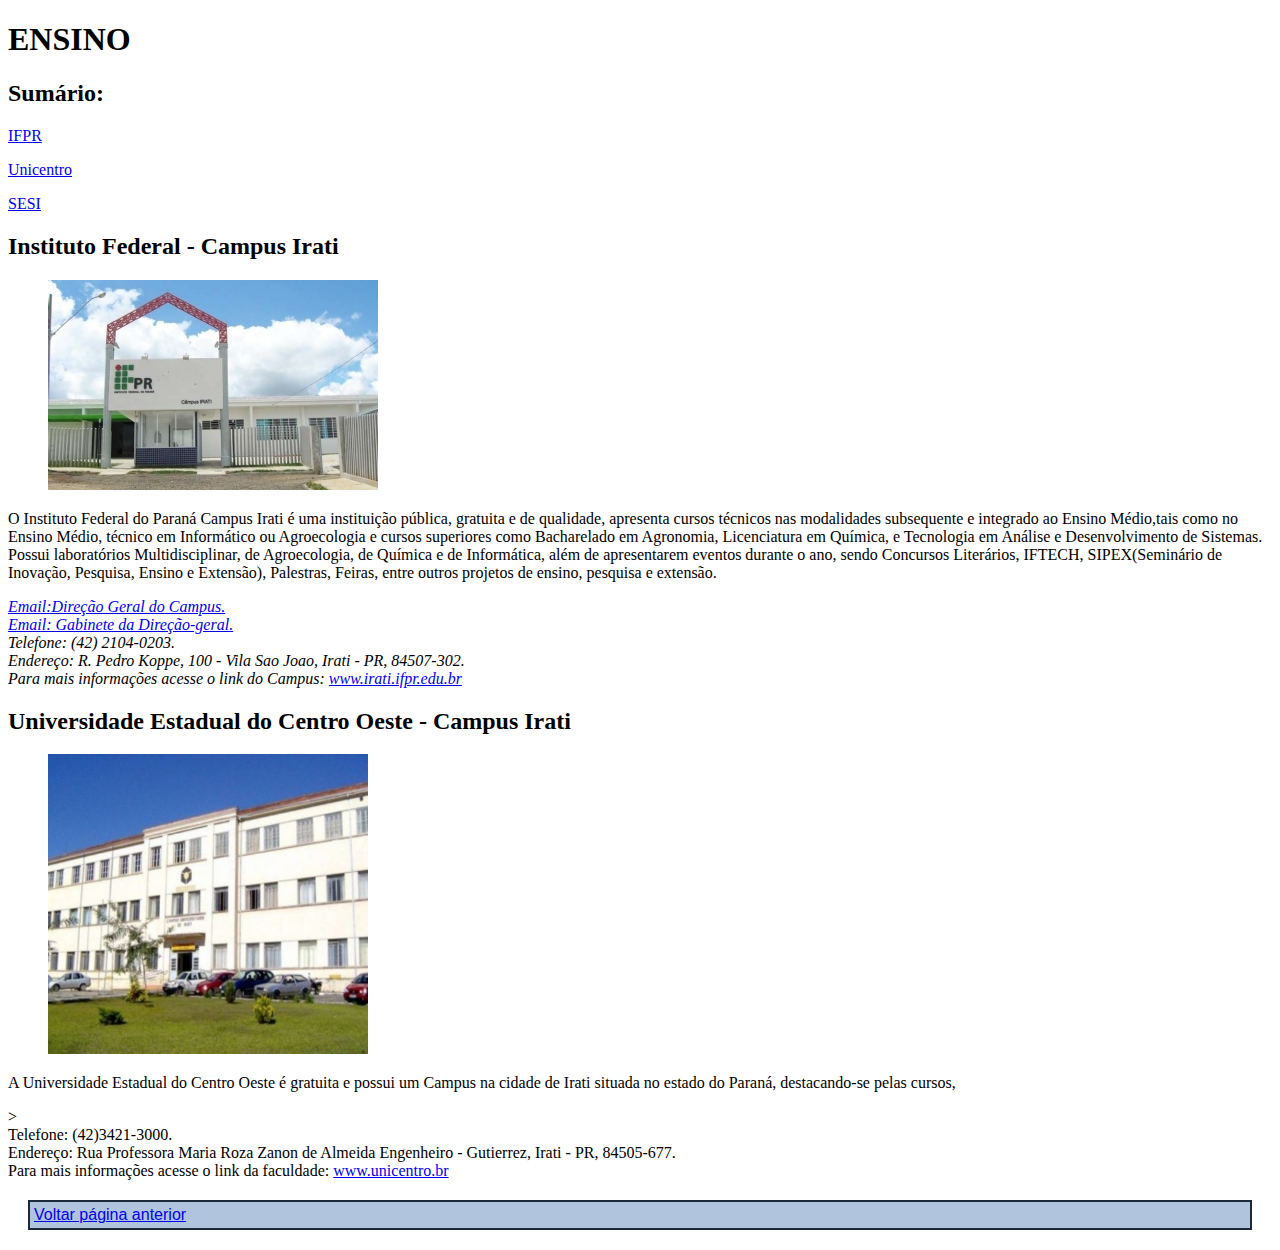
==== ensino.html @ 935f7456 "Irati" ====
<!DOCTYPE html>
<html lang="en">
<head>
    <meta charset="UTF-8">
    <meta http-equiv="X-UA-Compatible" content="IE=edge">
    <meta name="viewport" content="width=device-width, initial-scale=1.0">
    <title>ENSINO</title>
    <link rel="stylesheet" href="css/Irati_ensino.css">
</head>
<body>
        <h1>ENSINO</h1>
        <h2>Sumário:</h2>
            <p><a href=#IFPR>IFPR</a></p>
            <p><a href=#UNICENTRO>Unicentro</a></p>
            <p><a href=#SESI>SESI</a></p>
    
        <h2><a name="IFPR">Instituto Federal - Campus Irati</h2>
            <figure>
                <img src="img-Irati/ifpr.jpg">
            </figure>
        <p>O Instituto Federal do Paraná Campus Irati é uma instituição pública, gratuita e de qualidade, apresenta cursos técnicos nas modalidades subsequente e integrado ao Ensino Médio,tais como no Ensino Médio, técnico em Informático ou Agroecologia e cursos superiores como Bacharelado em Agronomia, Licenciatura em Química, e Tecnologia em Análise e Desenvolvimento de Sistemas. Possui laboratórios Multidisciplinar, de Agroecologia, de Química e de Informática, além de apresentarem eventos durante o ano, sendo Concursos Literários, IFTECH, SIPEX(Seminário de Inovação, Pesquisa, Ensino e Extensão), Palestras, Feiras, entre outros projetos de ensino, pesquisa e extensão.</p>
        <address>
            <a href="mailto:direcaogeral.irati@ifpr.edu.br">Email:Direção Geral do Campus.</a>
            <br><a href="mailto:gabinetedg.irati@ifpr.edu.br">Email: Gabinete da Direção-geral.</a>
            <br>Telefone: (42) 2104-0203.
            <br>Endereço: R. Pedro Koppe, 100 - Vila Sao Joao, Irati - PR, 84507-302.
            <br>Para mais informações acesse o link do Campus: <a href="https://irati.ifpr.edu.br/" target="blank">www.irati.ifpr.edu.br</a>
            </address>

        <h2><a name="UNICENTRO">Universidade Estadual do Centro Oeste - Campus Irati</h2> 
            <figure>
                <img src="img-Irati/Unicentro.jpg" height="300" width="320">
            </figure>
        <p>A Universidade Estadual do Centro Oeste é gratuita e possui um Campus na cidade de Irati situada no estado do Paraná, destacando-se pelas cursos, </p>>
        <adress>
           
            <br>Telefone: (42)3421-3000.
            <br>Endereço: Rua Professora Maria Roza Zanon de Almeida Engenheiro - Gutierrez, Irati - PR, 84505-677. 
            <br>Para mais informações acesse o link da faculdade: <a href="https://www3.unicentro.br/irati/" target="black">www.unicentro.br</a>
        </adress>


        <div class="ensino"><a href="index.html">Voltar página anterior</a></div>
</body>
</html>
---- css/Irati_ensino.css ----
div{
    background-color:blue;
    margin:10px;
}.ensino{
    font-family: Arial, Helvetica, sans-serif;
    color:rgb(29, 30, 44);
    background-color: lightsteelblue;
    border:2px solid rgb(27, 41, 58);
    margin:20px;
    padding:4px;;
}
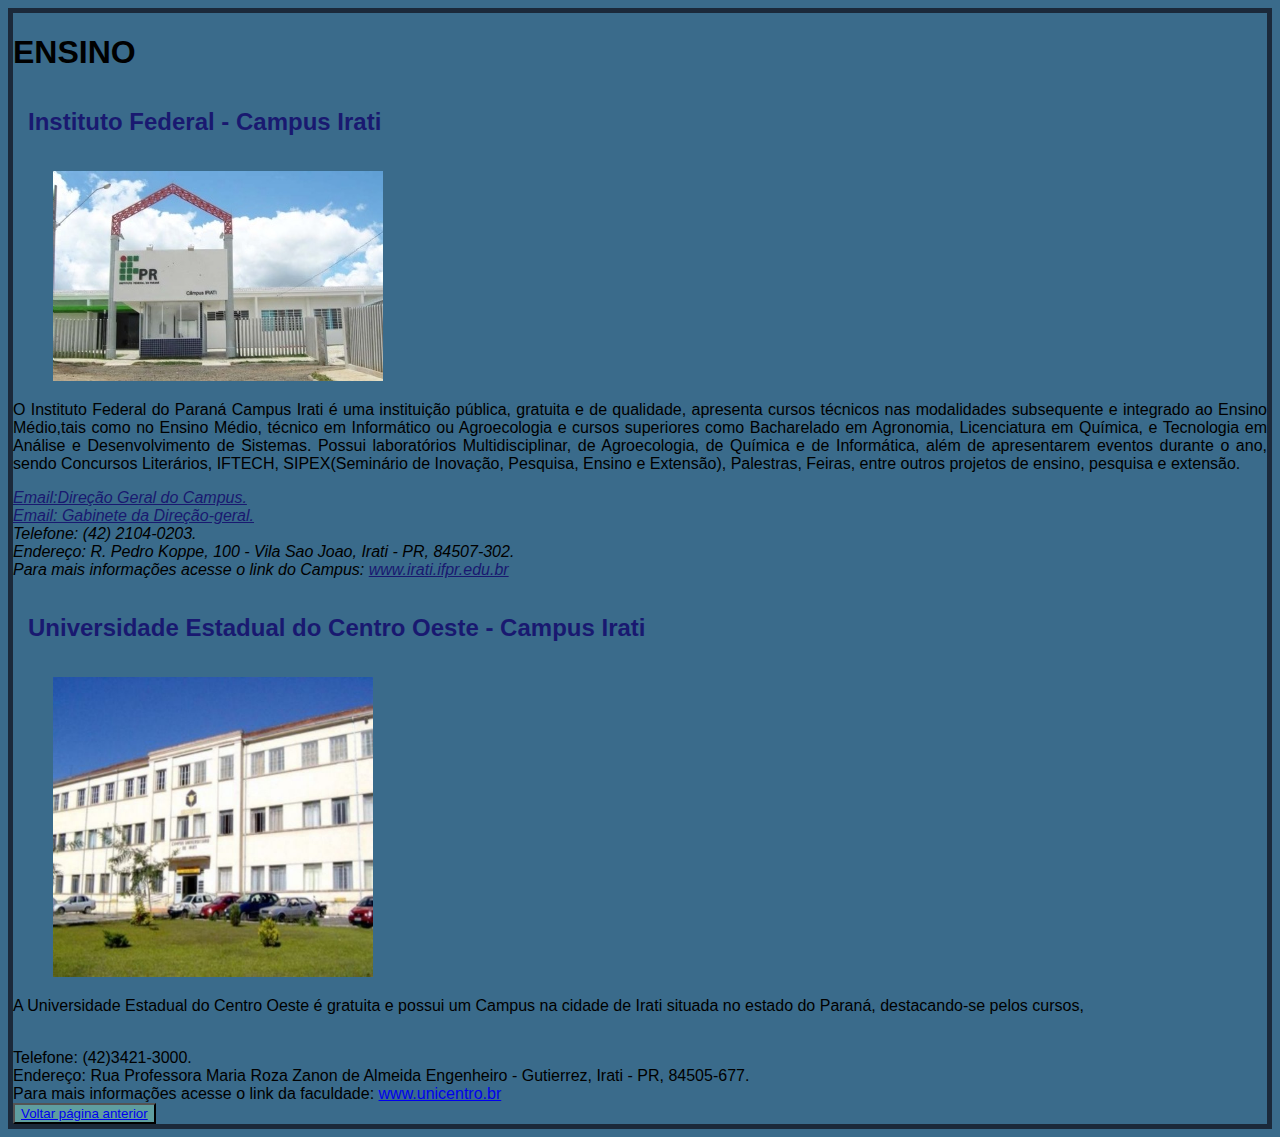
==== commit 8c7d5068: "primeira parte" ====
--- a/ensino.html
+++ b/ensino.html
@@ -5,15 +5,12 @@
     <meta http-equiv="X-UA-Compatible" content="IE=edge">
     <meta name="viewport" content="width=device-width, initial-scale=1.0">
     <title>ENSINO</title>
-    <link rel="stylesheet" href="css/Irati_ensino.css">
+    
+    <link rel="stylesheet" href="css/Irati_estlio.css">
 </head>
 <body>
         <h1>ENSINO</h1>
-        <h2>Sumário:</h2>
-            <p><a href=#IFPR>IFPR</a></p>
-            <p><a href=#UNICENTRO>Unicentro</a></p>
-            <p><a href=#SESI>SESI</a></p>
-    
+
         <h2><a name="IFPR">Instituto Federal - Campus Irati</h2>
             <figure>
                 <img src="img-Irati/ifpr.jpg">
@@ -25,21 +22,22 @@
             <br>Telefone: (42) 2104-0203.
             <br>Endereço: R. Pedro Koppe, 100 - Vila Sao Joao, Irati - PR, 84507-302.
             <br>Para mais informações acesse o link do Campus: <a href="https://irati.ifpr.edu.br/" target="blank">www.irati.ifpr.edu.br</a>
-            </address>
+        </address>
 
         <h2><a name="UNICENTRO">Universidade Estadual do Centro Oeste - Campus Irati</h2> 
             <figure>
                 <img src="img-Irati/Unicentro.jpg" height="300" width="320">
             </figure>
-        <p>A Universidade Estadual do Centro Oeste é gratuita e possui um Campus na cidade de Irati situada no estado do Paraná, destacando-se pelas cursos, </p>>
+        <p>A Universidade Estadual do Centro Oeste é gratuita e possui um Campus na cidade de Irati situada no estado do Paraná, destacando-se pelos cursos, </p>
+        
         <adress>
-           
             <br>Telefone: (42)3421-3000.
             <br>Endereço: Rua Professora Maria Roza Zanon de Almeida Engenheiro - Gutierrez, Irati - PR, 84505-677. 
-            <br>Para mais informações acesse o link da faculdade: <a href="https://www3.unicentro.br/irati/" target="black">www.unicentro.br</a>
+            <br>Para mais informações acesse o link da faculdade: 
+            <a href="https://www3.unicentro.br/irati/" target="black">www.unicentro.br</a>
         </adress>
 
 
-        <div class="ensino"><a href="index.html">Voltar página anterior</a></div>
+        <br><button><a href="index.html">Voltar página anterior</a></button>
 </body>
 </html>--- a/css/Irati_estlio.css
+++ b/css/Irati_estlio.css
@@ -0,0 +1,53 @@
+body{
+    font-family: Arial, Helvetica, sans-serif;
+    background-color: rgb(58, 107, 139);
+    border:5px solid rgb(27, 41, 58);
+}
+p{
+    text-align: justify;
+    
+}
+
+h1#principal{
+    text-align: center;
+    color: midnightblue;
+    border:rgb(27, 41, 58);
+}
+h2{
+    color:midnightblue;
+    padding: 15px;
+}
+
+address a {
+    color:midnightblue
+}
+div{
+    font-family:Arial,Helvetica,sans-serif;
+    color: rgb(51, 97, 104);
+    background-color: rgb(58, 107, 139);
+}
+span{
+    background-color:midnightblue;
+}
+.conteudo{
+    float: left;
+    margin:30px 30px 30px 30px;
+    background-color: lightsteelblue;
+    width: 42.4%; 
+    text-align:center; 
+    padding: 15px;
+    border-radius: 5px;
+    box-shadow: 10px 10px 10px #08101a98; 
+    border:5px solid rgb(27, 41, 58);
+}
+iframe{
+    padding: 15px;
+}
+button{
+    background-color:cadetblue;
+}
+table{
+    padding:5px;
+    background-color: lightsteelblue;
+    
+}
